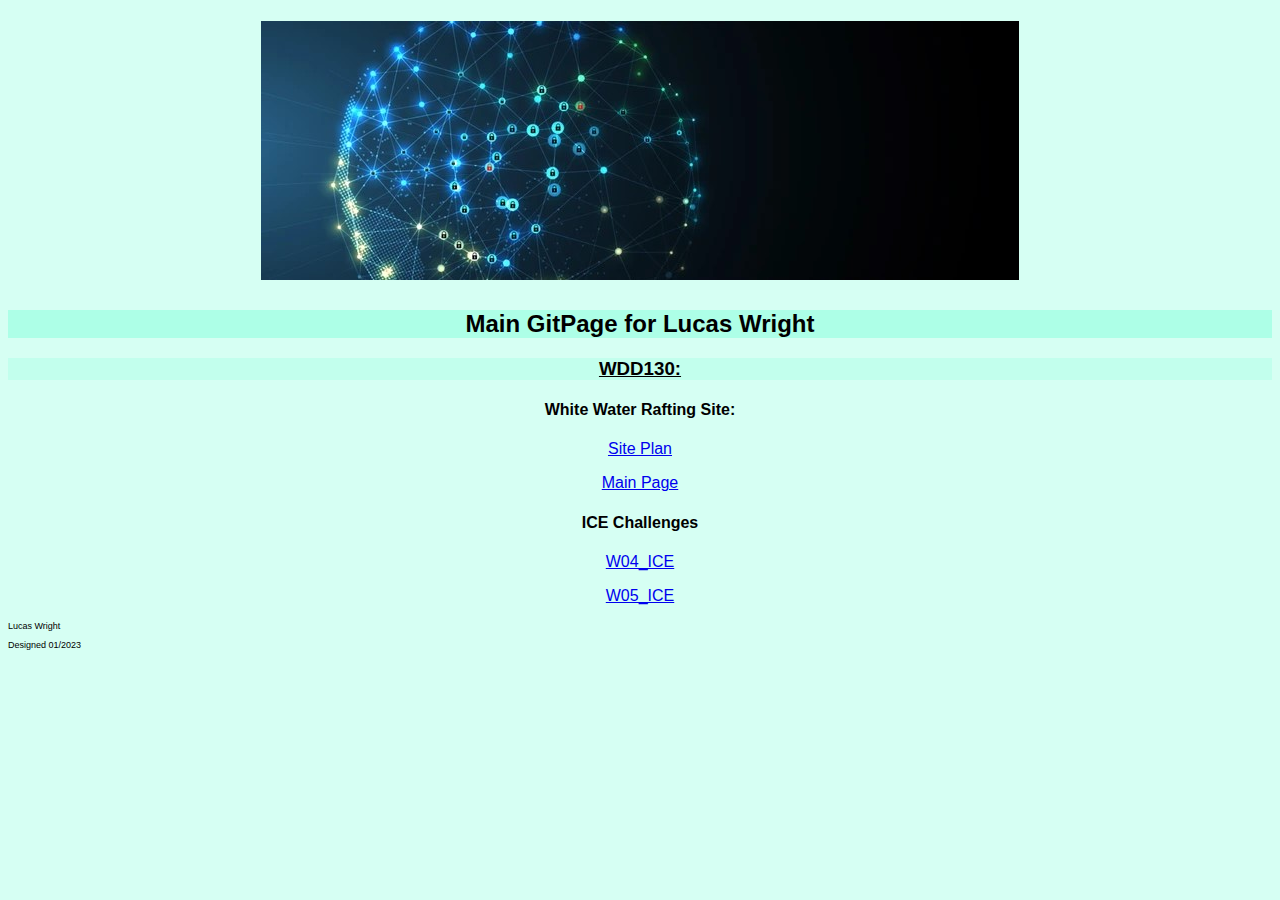
==== index.html @ 241dc97c "gitpage updates" ====
<!DOCTYPE html>
<html lang="en">
    <head>
        <meta charset="UTF-8">
        <meta http-equiv="X-UA-Compatible" content="IE=edge">
        <meta name="viewport" content="width=device-width, initial-scale=1.0">
        <link rel="stylesheet" href="git_styles/styles.css">
    </head>
    <body>
      <div id="content">
        <h1> <img id="hero-img" src="git_images/hero.jpg"> </h1>
        <h2> Main GitPage for Lucas Wright </h2>
        <h3> WDD130:</h3>
        <h4> White Water Rafting Site: </h4>
            <p> <a href="/wdd130/wwr/site-plan-rafting.html">Site Plan</a> </p>
            <p> <a href="/wdd130/wwr/index.html">Main Page</a> </p>
        <h4>ICE Challenges</h4>
            <p> <a href="ICE_Challenges/W04_ICE/W04_ICE/index.html">W04_ICE</a> </p>
            <p> <a href="ICE_Challenges/W05_ICE/index.html">W05_ICE</a></p>
      </div id="content">
      <footer>
        <p>Lucas Wright</p>
        <p>Designed 01/2023</p>
      </footer>
    </body>
</html>
---- git_styles/styles.css ----
@import url('https://fonts.googleapis.com/css2?family=IM+Fell+French+Canon&family=Lato:ital,wght@0,400;0,700;1,400&display=swap');
#content {
    text-align: center;
    font-family: 'Franklin Gothic Medium', 'Arial Narrow', Arial, sans-serif;
}
h3 {
    text-decoration: underline;
    background-color: #C2FFED;
}
body {
    background-color: #D6FFF3;
}
h2 {
    background-color: #ADFFE7;
}
footer {
    font-weight: lighter;
    font-size:xx-small;
    font-family: 'Franklin Gothic Medium', 'Arial Narrow', Arial, sans-serif;
}
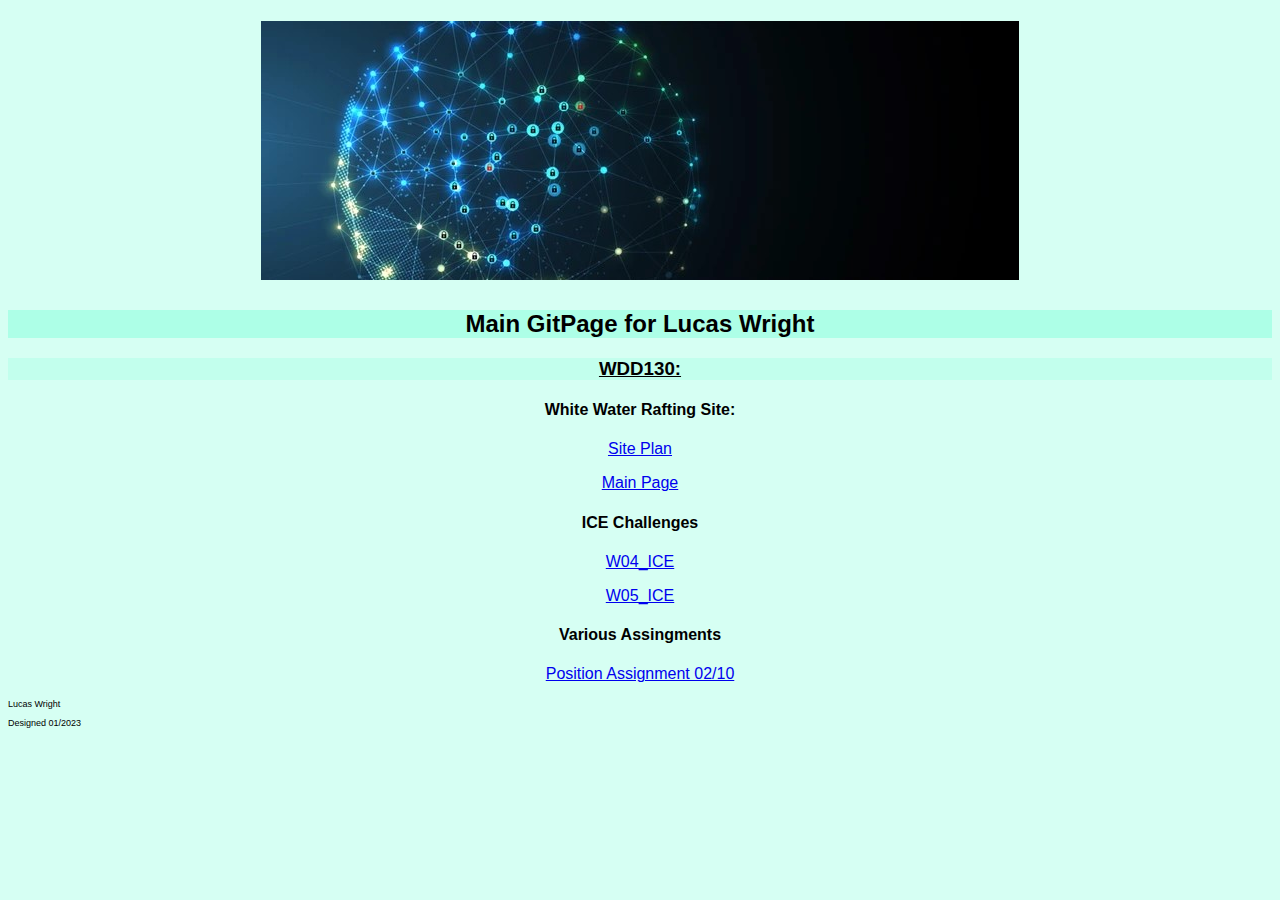
==== commit cd00cfe7: "position assignemtn" ====
--- a/index.html
+++ b/index.html
@@ -4,7 +4,11 @@
         <meta charset="UTF-8">
         <meta http-equiv="X-UA-Compatible" content="IE=edge">
         <meta name="viewport" content="width=device-width, initial-scale=1.0">
-        <link rel="stylesheet" href="git_styles/styles.css">
+            <link rel="stylesheet" href="git_styles/styles.css">
+            <link rel="apple-touch-icon" sizes="180x180" href="favicon/apple-touch-icon.png">
+            <link rel="icon" type="image/png" sizes="32x32" href="favicon/favicon-32x32.png">
+            <link rel="icon" type="image/png" sizes="16x16" href="favicon/favicon-16x16.png">
+            <link rel="manifest" href="favicon/site.webmanifest">
     </head>
     <body>
       <div id="content">
@@ -17,6 +21,8 @@
         <h4>ICE Challenges</h4>
             <p> <a href="ICE_Challenges/W04_ICE/W04_ICE/index.html">W04_ICE</a> </p>
             <p> <a href="ICE_Challenges/W05_ICE/index.html">W05_ICE</a></p>
+        <h4>Various Assingments</h4>
+        <p> <a href="positioningassignment/positioning/positioning.html">Position Assignment 02/10</a></p>
       </div id="content">
       <footer>
         <p>Lucas Wright</p>
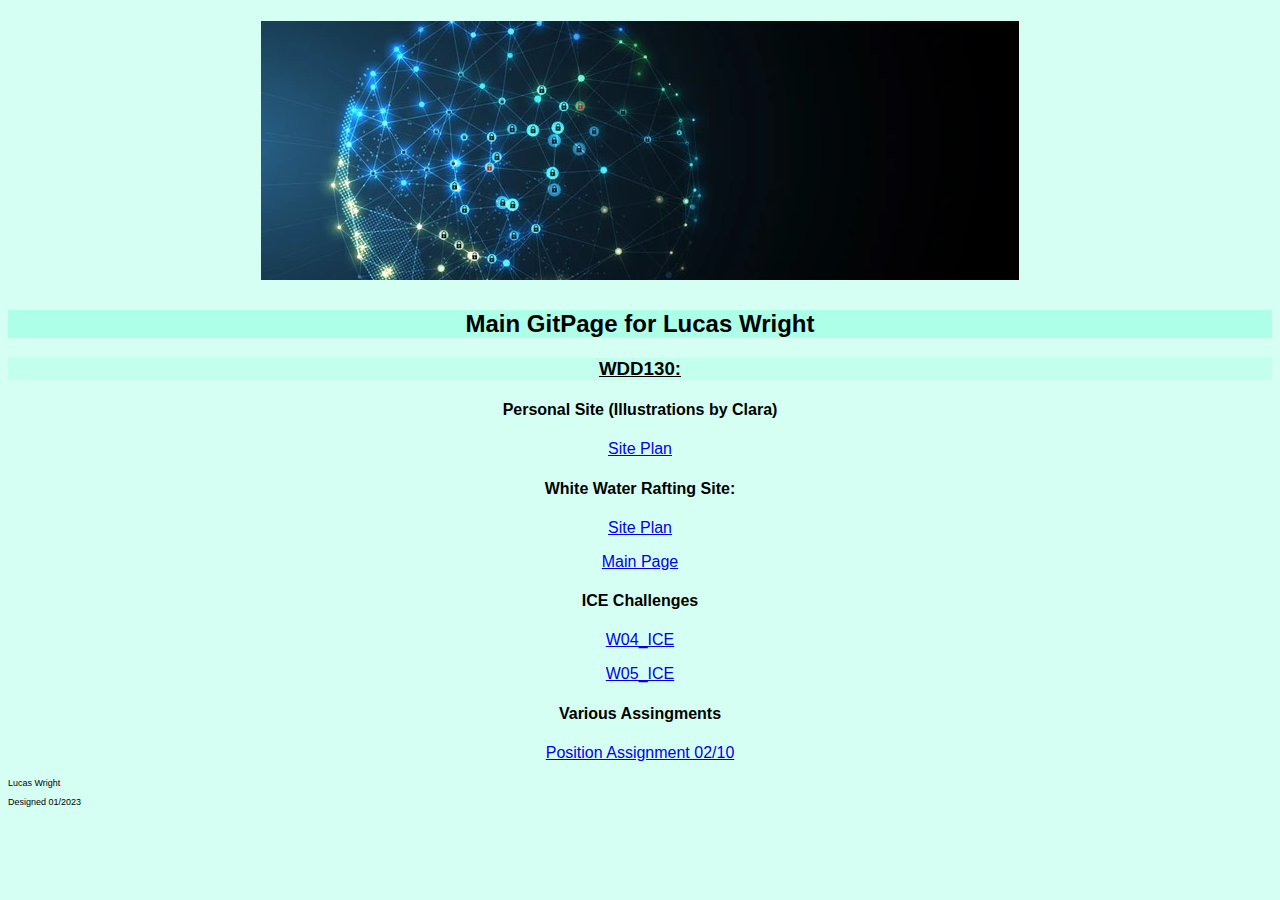
==== commit a5d617ea: "link" ====
--- a/index.html
+++ b/index.html
@@ -15,6 +15,8 @@
         <h1> <img id="hero-img" src="git_images/hero.jpg"> </h1>
         <h2> Main GitPage for Lucas Wright </h2>
         <h3> WDD130:</h3>
+        <h4>Personal Site (Illustrations by Clara)</h4>
+            <p> <a href="/illustrationsbyclara/site-plan.html">Site Plan</a></p>
         <h4> White Water Rafting Site: </h4>
             <p> <a href="/wdd130/wwr/site-plan-rafting.html">Site Plan</a> </p>
             <p> <a href="/wdd130/wwr/index.html">Main Page</a> </p>
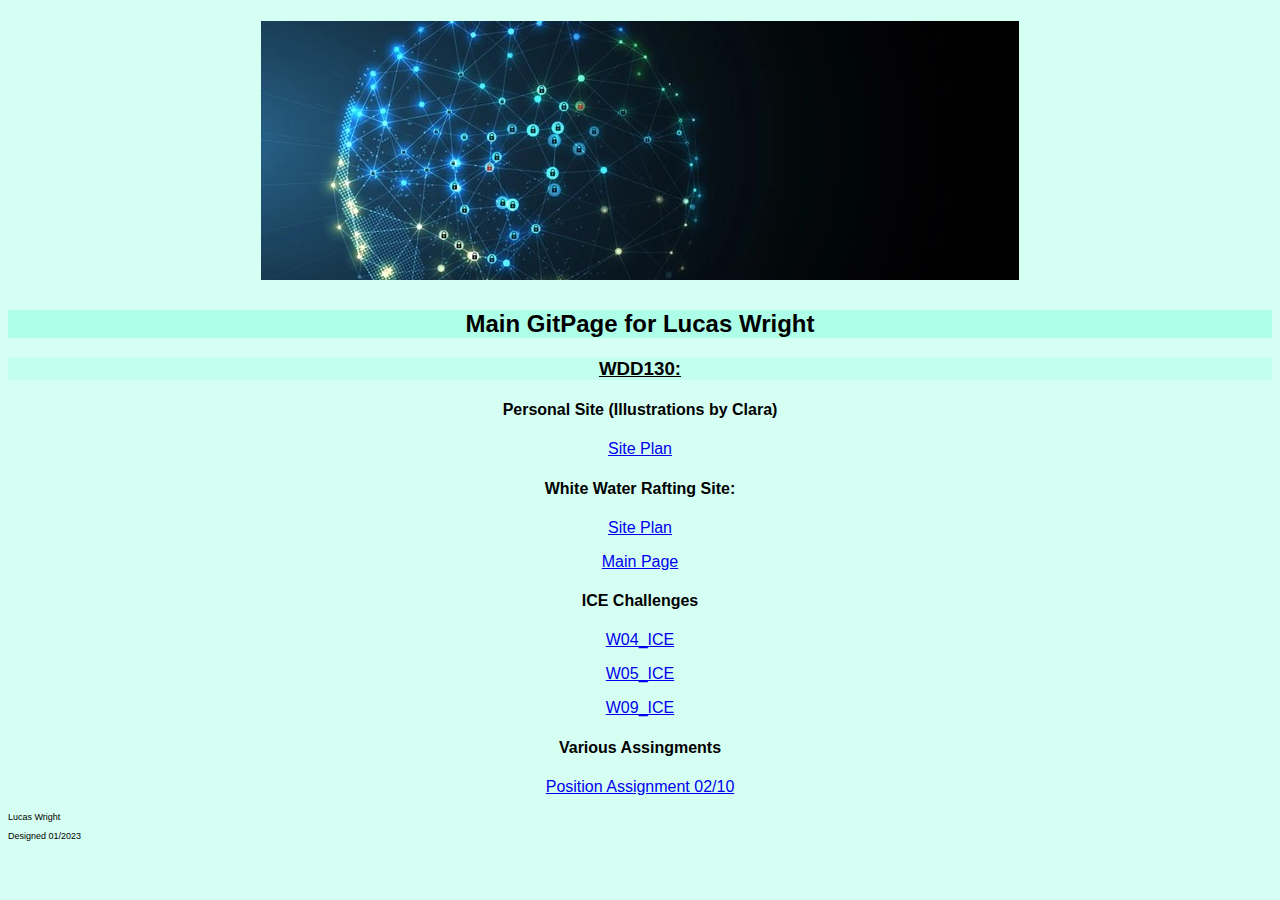
==== commit 5452c1ab: "W09 ICE" ====
--- a/index.html
+++ b/index.html
@@ -16,15 +16,16 @@
         <h2> Main GitPage for Lucas Wright </h2>
         <h3> WDD130:</h3>
         <h4>Personal Site (Illustrations by Clara)</h4>
-            <p> <a href="/illustrationsbyclara/site-plan.html">Site Plan</a></p>
+            <p> <a href="illustrationsbyclara/site-plan.html">Site Plan</a> </p>
         <h4> White Water Rafting Site: </h4>
             <p> <a href="/wdd130/wwr/site-plan-rafting.html">Site Plan</a> </p>
             <p> <a href="/wdd130/wwr/index.html">Main Page</a> </p>
         <h4>ICE Challenges</h4>
             <p> <a href="ICE_Challenges/W04_ICE/W04_ICE/index.html">W04_ICE</a> </p>
-            <p> <a href="ICE_Challenges/W05_ICE/index.html">W05_ICE</a></p>
+            <p> <a href="ICE_Challenges/W05_ICE/index.html">W05_ICE</a> </p>
+            <p> <a href="ICE_Challenges/W09_ICE/ice.html">W09_ICE</a> </p>
         <h4>Various Assingments</h4>
-        <p> <a href="positioningassignment/positioning/positioning.html">Position Assignment 02/10</a></p>
+        <p> <a href="positioningassignment/positioning/positioning.html">Position Assignment 02/10</a> </p>
       </div id="content">
       <footer>
         <p>Lucas Wright</p>
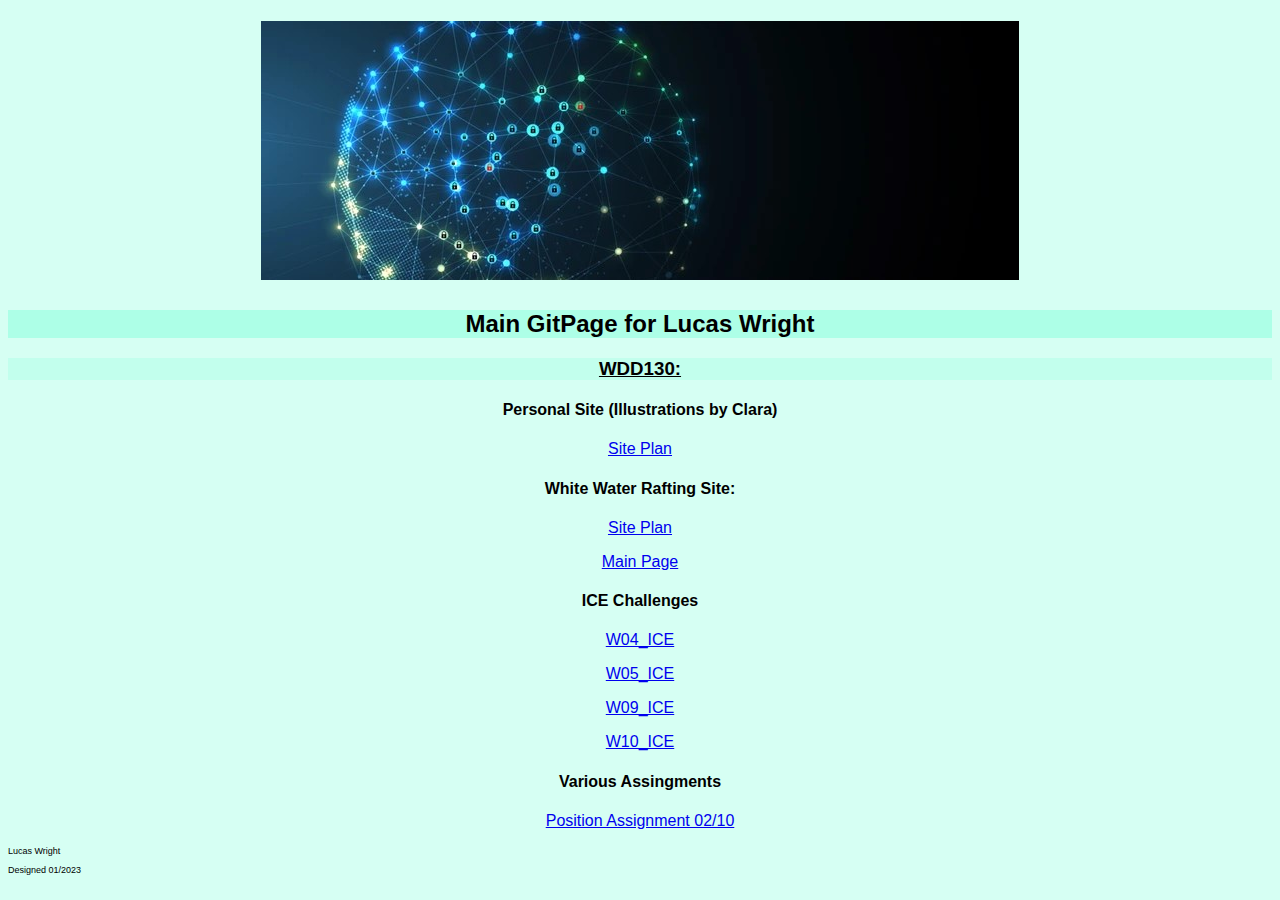
==== commit 0ea95025: "ice" ====
--- a/index.html
+++ b/index.html
@@ -24,6 +24,7 @@
             <p> <a href="ICE_Challenges/W04_ICE/W04_ICE/index.html">W04_ICE</a> </p>
             <p> <a href="ICE_Challenges/W05_ICE/index.html">W05_ICE</a> </p>
             <p> <a href="ICE_Challenges/W09_ICE/ice.html">W09_ICE</a> </p>
+            <p> <a href="ICE_Challenges/W10_ICE/index.html">W10_ICE</a></p>
         <h4>Various Assingments</h4>
         <p> <a href="positioningassignment/positioning/positioning.html">Position Assignment 02/10</a> </p>
       </div id="content">
